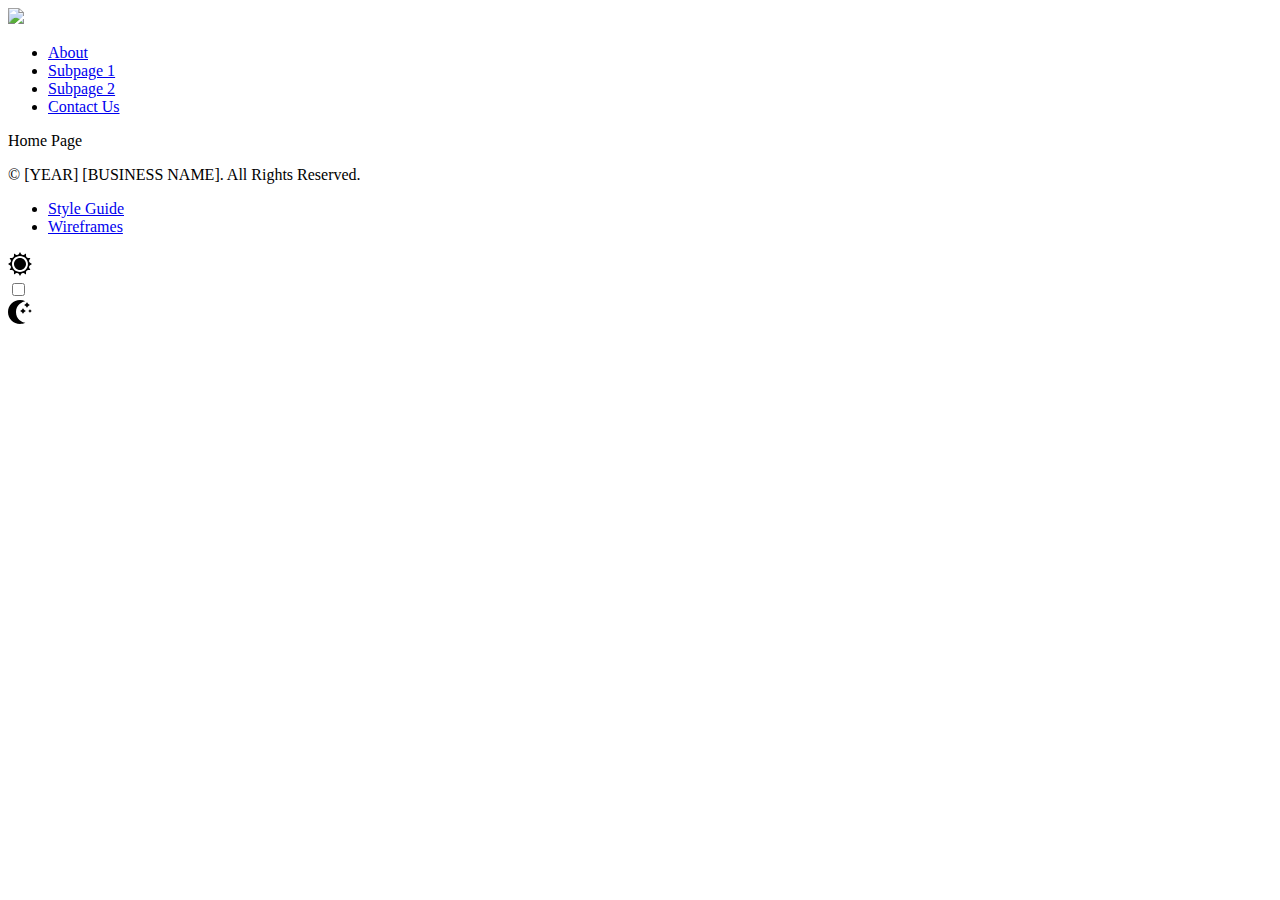
==== index.html @ 65753d65 "Upload files" ====
<!doctype html>
<html lang="en">
<head>
    <meta charset="utf-8">
    <meta name="viewport" content="width=device-width, initial-scale=1.0">
    <title>Home</title>
    <link rel="stylesheet" href="css/normalize.css">
    <link rel="stylesheet" href="css/main.css">
    <script src="js/dark-mode.js"></script>
</head>
<body>
    <header>
        <div id="logo-wrapper">
            <a href="index.html">
                <img src="https://via.placeholder.com/150x100.jpg" id="logo">
            </a>
        </div>
        <nav>
            <ul>
                <li>
                    <a href="about.html">
                        About
                    </a>
                </li>
                <li>
                    <a href="subpage-1.html">
                        Subpage 1
                    </a>
                </li>
                <li>
                    <a href="subpage-2.html">
                        Subpage 2
                    </a>
                </li>
                <li>
                    <a href="contact-us.html">
                        Contact Us
                    </a>
                </li>
            </ul>
        </nav>
    </header>
    <main>
        <p>
            Home Page
        </p>
    </main>
    <footer>
        <div id="legal">
            &copy; [YEAR] [BUSINESS NAME]. All Rights Reserved.
        </div>
        <nav>
            <ul>
                <li>
                    <a href="style-guide.html">
                        Style Guide
                    </a>
                </li>
                <li>
                    <a href="wireframes.html">
                        Wireframes
                    </a>
                </li>
            </ul>
        </nav>
        <div id="dark-mode">
            <div class="icon" id="sun-icon">
                <svg xmlns="http://www.w3.org/2000/svg" width="24" height="24" viewBox="0 0 24 24"><path d="M22.088 13.126l1.912-1.126-1.912-1.126c-1.021-.602-1.372-1.91-.788-2.942l1.093-1.932-2.22-.02c-1.185-.01-2.143-.968-2.153-2.153l-.02-2.219-1.932 1.093c-1.031.583-2.34.233-2.941-.788l-1.127-1.913-1.127 1.913c-.602 1.021-1.91 1.372-2.941.788l-1.932-1.093-.02 2.219c-.01 1.185-.968 2.143-2.153 2.153l-2.22.02 1.093 1.932c.584 1.032.233 2.34-.788 2.942l-1.912 1.126 1.912 1.126c1.021.602 1.372 1.91.788 2.942l-1.093 1.932 2.22.02c1.185.01 2.143.968 2.153 2.153l.02 2.219 1.932-1.093c1.031-.583 2.34-.233 2.941.788l1.127 1.913 1.127-1.913c.602-1.021 1.91-1.372 2.941-.788l1.932 1.093.02-2.219c.011-1.185.969-2.143 2.153-2.153l2.22-.02-1.093-1.932c-.584-1.031-.234-2.34.788-2.942zm-10.117 6.874c-4.411 0-8-3.589-8-8s3.588-8 8-8 8 3.589 8 8-3.589 8-8 8zm6.029-8c0 3.313-2.687 6-6 6s-6-2.687-6-6 2.687-6 6-6 6 2.687 6 6z"/></svg>
            </div>
            <div id="tgl-wrapper">
                <input class="tgl" id="dark-mode-toggle" type="checkbox"/>
                <label class="tgl-btn" for="dark-mode-toggle"></label>
            </div>
            <div class="icon" id="moon-icon">
                <svg xmlns="http://www.w3.org/2000/svg" width="24" height="24" viewBox="0 0 24 24"><path d="M12 10.999c1.437.438 2.562 1.564 2.999 3.001.44-1.437 1.565-2.562 3.001-3-1.436-.439-2.561-1.563-3.001-3-.437 1.436-1.562 2.561-2.999 2.999zm8.001.001c.958.293 1.707 1.042 2 2.001.291-.959 1.042-1.709 1.999-2.001-.957-.292-1.707-1.042-2-2-.293.958-1.042 1.708-1.999 2zm-1-9c-.437 1.437-1.563 2.562-2.998 3.001 1.438.44 2.561 1.564 3.001 3.002.437-1.438 1.563-2.563 2.996-3.002-1.433-.437-2.559-1.564-2.999-3.001zm-7.001 22c-6.617 0-12-5.383-12-12s5.383-12 12-12c1.894 0 3.63.497 5.37 1.179-2.948.504-9.37 3.266-9.37 10.821 0 7.454 5.917 10.208 9.37 10.821-1.5.846-3.476 1.179-5.37 1.179z"/></svg>
            </div>
        </div>
    </footer>
</body>
</html>
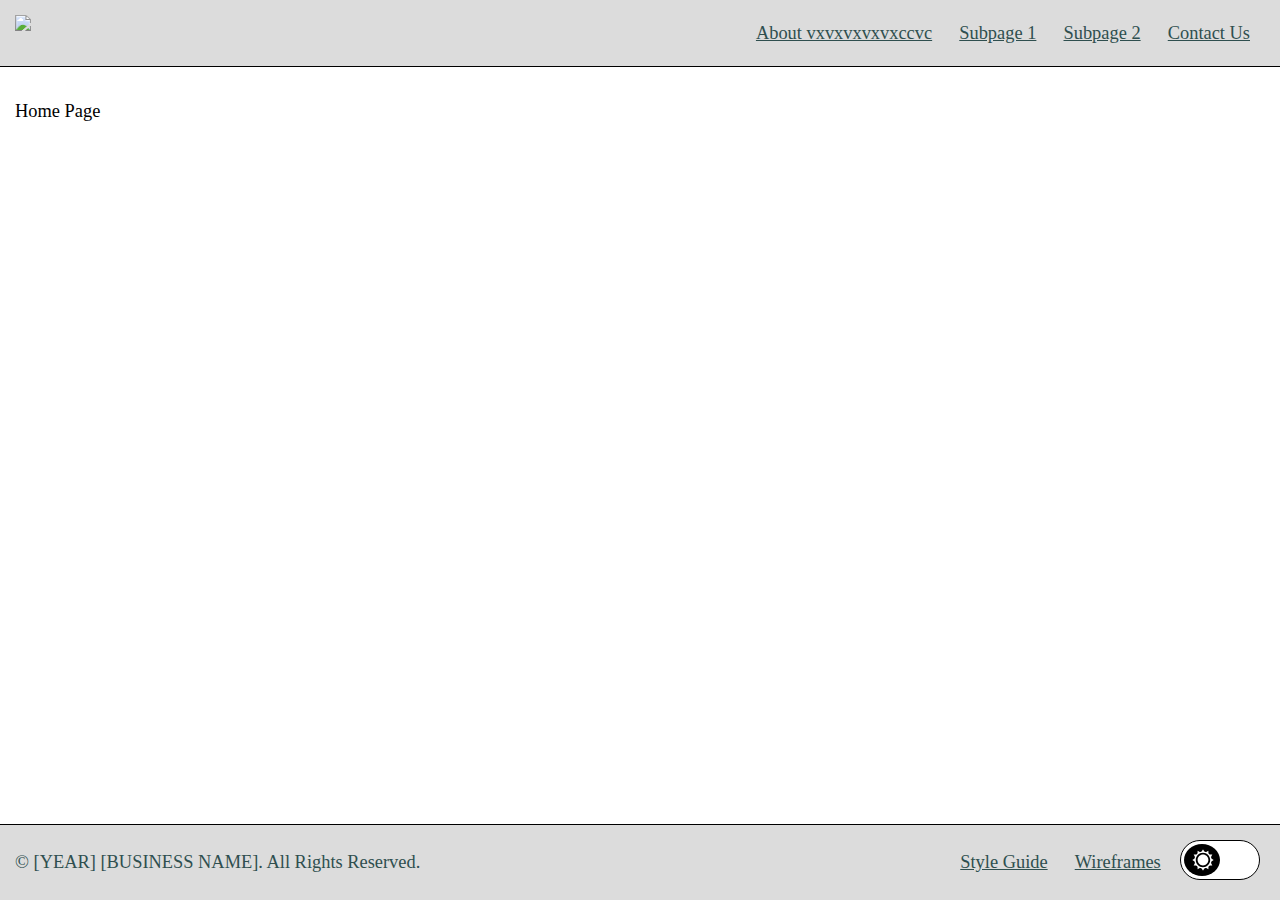
==== commit 9e0c83cb: "Updating the code" ====
--- a/index.html
+++ b/index.html
@@ -19,7 +19,7 @@
             <ul>
                 <li>
                     <a href="about.html">
-                        About
+                        About vxvxvxvxvxccvc
                     </a>
                 </li>
                 <li>
--- a/css/main.css
+++ b/css/main.css
@@ -0,0 +1,249 @@
+:root {
+    /* Settings */
+    --spacing: 15px;
+    --font-size: 1.15rem;
+    /* Normal Colors */
+    --background-color: white;
+    --alt-background-color: gainsboro;
+    --font-color: black;
+    --alt-font-color: darkslategray;
+    --border-color: black;
+    /* Dark Mode Colors */
+    --dark-background-color: black;
+    --dark-alt-background-color: darkslategray;
+    --dark-font-color: white;
+    --dark-alt-font-color: gainsboro;
+    --dark-border-color: white;
+}
+
+html, body {
+    margin: 0;
+    padding: 0;
+    width: 100%;
+    height: 100%;
+    text-rendering: optimizeLegibility;
+}
+
+body {
+    display: flex;
+    flex-direction: column;
+    font-size: 62.5%;
+}
+
+header {
+    display: grid;
+    grid-template-rows: auto;
+    grid-template-columns: auto 1fr;
+    font-size: var(--font-size);
+    padding: var(--spacing);
+    border-bottom: 1px solid var(--border-color);
+    color: var(--alt-font-color);
+    background-color: var(--alt-background-color);
+}
+
+header a {
+    color: var(--alt-font-color);
+}
+
+header nav {
+    display: flex;
+    align-items: center;
+    margin-left: auto;
+}
+
+header nav ul {
+    margin: 0;
+    padding: 0;
+    list-style-type: none;
+}
+
+header nav ul li {
+    display: inline-block;
+    padding: 7.5px;
+    margin-right: 7.5px;
+}
+
+main {
+    flex: 1;
+    font-size: var(--font-size);
+    padding: var(--spacing);
+    color: var(--font-color);
+    background-color: var(--background-color);
+}
+
+footer {
+    display: grid;
+    grid-template-rows: auto;
+    grid-template-columns: auto 1fr auto;
+    font-size: var(--font-size);
+    border-top: 1px solid var(--border-color);
+    padding: var(--spacing);
+    color: var(--alt-font-color);
+    background-color: var(--alt-background-color);
+}
+
+footer a {
+    color: var(--alt-font-color);
+}
+
+footer #legal {
+    grid-row: 1;
+    grid-column: 1;
+    display: flex;
+    align-items: center;
+}
+
+footer nav {
+    grid-row: 1;
+    grid-column: 2;
+    display: flex;
+    align-items: center;
+    margin-left: auto;
+}
+
+footer nav ul {
+    margin: 0;
+    padding: 0;
+    list-style-type: none;
+}
+
+footer nav ul li {
+    display: inline-block;
+    padding: 7.5px;
+    margin-right: 7.5px;
+}
+
+footer #dark-mode {
+    grid-row: 1;
+    grid-column: 3;
+}
+
+footer #dark-mode .icon {
+    position: relative;
+    display: inline-block;
+    z-index: 100;
+    pointer-events: none;
+}
+
+footer #dark-mode .icon svg path {
+    fill: var(--background-color);
+}
+
+footer #dark-mode #sun-icon svg {
+    transform: scale(0.9);
+    position: absolute;
+    top: -32px;
+    left: 15px;
+}
+
+footer #dark-mode #moon-icon svg {
+    transform: scale(0.85);
+    position: absolute;
+    top: -32px;
+    right: 15px;
+}
+
+footer #dark-mode #tgl-wrapper {
+    display: inline-block;
+}
+
+footer #dark-mode #tgl-wrapper .tgl {
+    display: none;
+}
+
+footer #dark-mode #tgl-wrapper .tgl, .tgl:after, .tgl:before, .tgl *, .tgl *:after, .tgl *:before, .tgl + .tgl-btn {
+    box-sizing: border-box;
+}
+
+footer #dark-mode #tgl-wrapper .tgl::-moz-selection, .tgl:after::-moz-selection, .tgl:before::-moz-selection, .tgl *::-moz-selection, .tgl *:after::-moz-selection, .tgl *:before::-moz-selection, .tgl + .tgl-btn::-moz-selection {
+    background: none;
+}
+
+footer #dark-mode #tgl-wrapper .tgl::selection, .tgl:after::selection, .tgl:before::selection, .tgl *::selection, .tgl *:after::selection, .tgl *:before::selection, .tgl + .tgl-btn::selection {
+    background: none;
+}
+
+footer #dark-mode #tgl-wrapper .tgl + .tgl-btn {
+    outline: 0;
+    display: block;
+    width: 80px;
+    height: 40px;
+    position: relative;
+    cursor: pointer;
+    -webkit-user-select: none;
+    -moz-user-select: none;
+    -ms-user-select: none;
+    user-select: none;
+    background-color: var(--background-color);
+    border: 1px solid var(--border-color);
+    border-radius: 30px;
+    padding: 3px;
+    transition: all 0.4s ease;
+}
+
+footer #dark-mode #tgl-wrapper .tgl + .tgl-btn:after, .tgl + .tgl-btn:before {
+    position: relative;
+    display: block;
+    content: "";
+    width: 50%;
+    height: 100%;
+}
+
+footer #dark-mode #tgl-wrapper .tgl + .tgl-btn:after {
+    left: 0;
+    border-radius: 50%;
+    background-color: var(--border-color);
+    transition: all 0.2s ease;
+}
+
+footer #dark-mode #tgl-wrapper .tgl + .tgl-btn:before {
+    display: none;
+    transition: all 0.2s ease;
+}
+
+footer #dark-mode #tgl-wrapper .tgl:checked + .tgl-btn:after {
+    left: 50%;
+    transition: all 0.2s ease;
+}
+
+/*===========================================*\
+  APPLY DARK MODE COLORS WHEN DARK MODE IS ON 
+\*===========================================*/
+
+body.dark-mode header {
+    border-bottom: 1px solid var(--dark-border-color);
+    color: var(--dark-alt-font-color);
+    background-color: var(--dark-alt-background-color);
+}
+
+body.dark-mode header a {
+    color: var(--dark-alt-font-color);
+}
+
+body.dark-mode main {
+    color: var(--dark-font-color);
+    background-color: var(--dark-background-color);
+}
+
+body.dark-mode footer {
+    border-top: 1px solid var(--dark-border-color);
+    color: var(--dark-alt-font-color);
+    background-color: var(--dark-alt-background-color);
+}
+
+body.dark-mode footer a {
+    color: var(--dark-alt-font-color);
+}
+
+body.dark-mode footer #dark-mode .icon svg path {
+    fill: var(--dark-background-color);
+}
+
+body.dark-mode footer #dark-mode #tgl-wrapper .tgl + .tgl-btn {
+    background-color: var(--dark-background-color);
+    border: 1px solid var(--dark-border-color);
+}
+
+body.dark-mode footer #dark-mode #tgl-wrapper .tgl + .tgl-btn:after {
+    background-color: var(--dark-border-color);
+}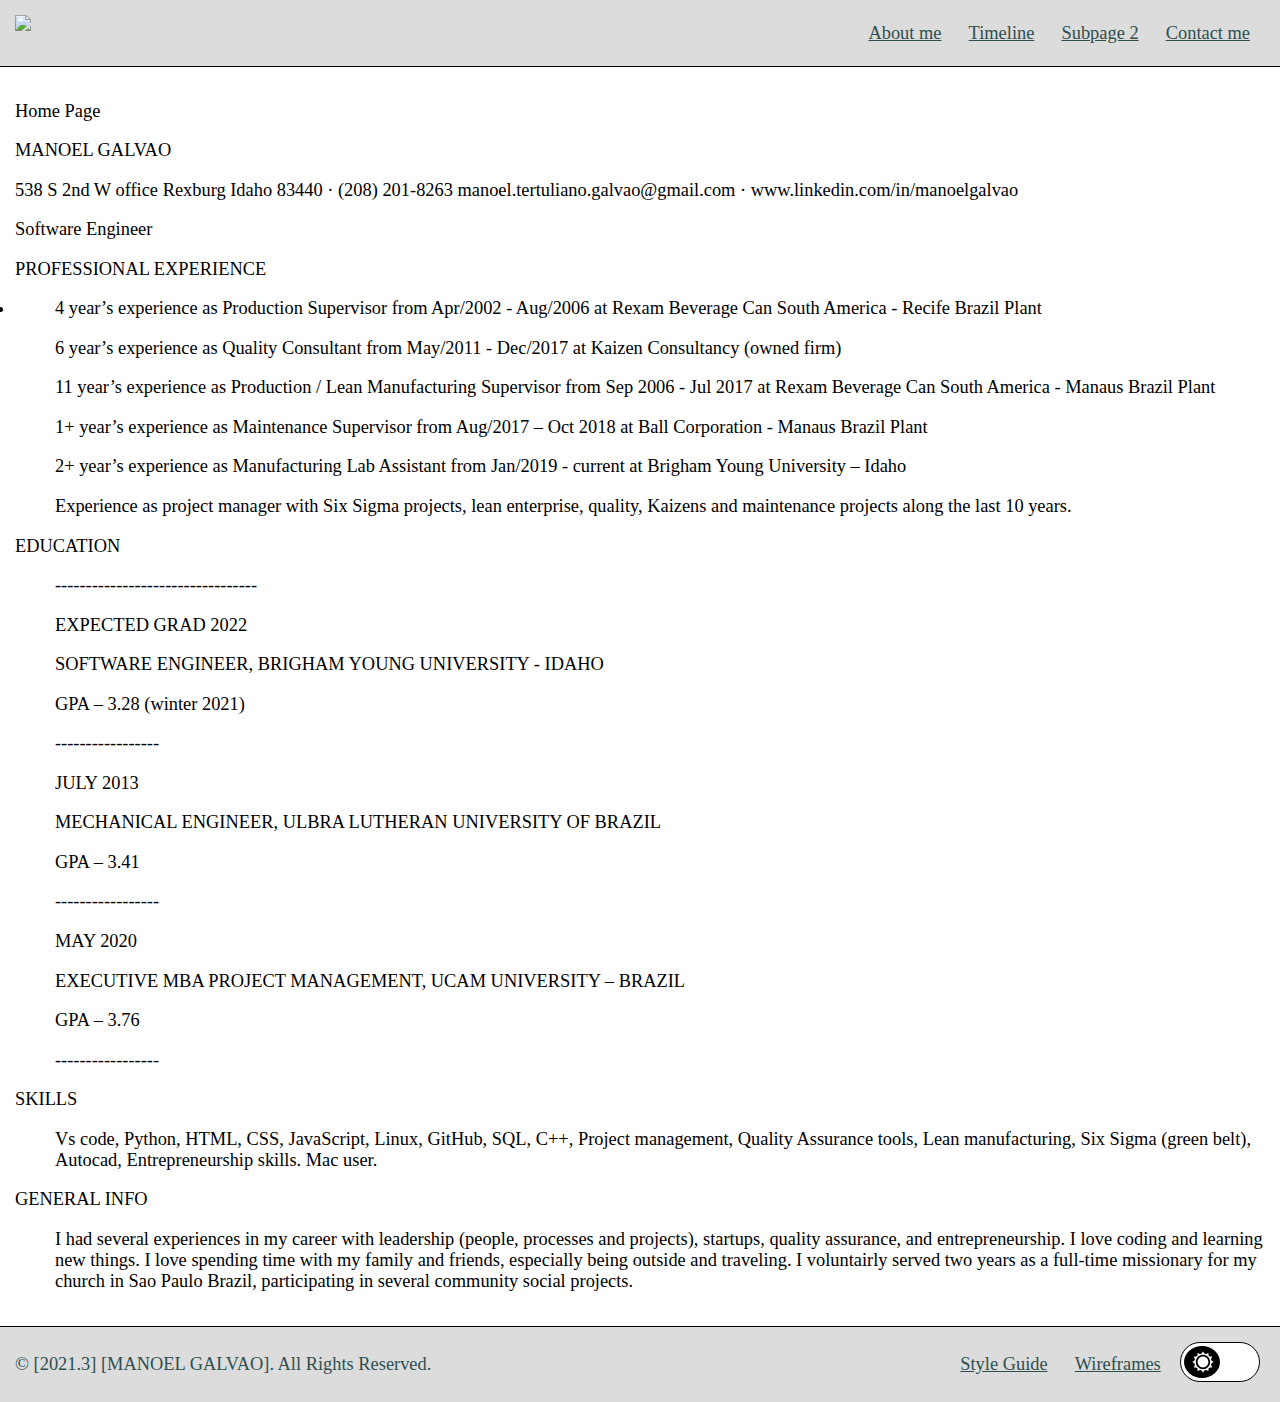
==== commit 4fa971f0: "Resume included" ====
--- a/index.html
+++ b/index.html
@@ -19,12 +19,12 @@
             <ul>
                 <li>
                     <a href="about.html">
-                        About vxvxvxvxvxccvc
+                        About me
                     </a>
                 </li>
                 <li>
                     <a href="subpage-1.html">
-                        Subpage 1
+                        Timeline
                     </a>
                 </li>
                 <li>
@@ -34,7 +34,7 @@
                 </li>
                 <li>
                     <a href="contact-us.html">
-                        Contact Us
+                        Contact me
                     </a>
                 </li>
             </ul>
@@ -43,11 +43,57 @@
     <main>
         <p>
             Home Page
+        </P>
+
+        <P> MANOEL GALVAO </P>
+        
+        <P> 538 S 2nd W office Rexburg Idaho 83440 · (208) 201-8263
+            manoel.tertuliano.galvao@gmail.com · www.linkedin.com/in/manoelgalvao
+        </P>
+
+        <P> Software Engineer</P>
+
+
+        <P> PROFESSIONAL EXPERIENCE </P>
+
+<li> 
+    <ul>4 year’s experience as Production Supervisor from Apr/2002 - Aug/2006 at Rexam Beverage Can South America - Recife Brazil Plant</ul>
+    <ul>6 year’s experience as Quality Consultant from May/2011 - Dec/2017 at Kaizen Consultancy (owned firm)</ul>
+    <ul>11 year’s experience as Production / Lean Manufacturing Supervisor from Sep 2006 - Jul 2017 at Rexam Beverage Can South America - Manaus Brazil Plant</ul>
+    <ul>1+ year’s experience as Maintenance Supervisor from Aug/2017 – Oct 2018 at Ball Corporation - Manaus Brazil Plant</ul>
+    <ul>2+ year’s experience as Manufacturing Lab Assistant from Jan/2019 - current at Brigham Young University – Idaho</ul>
+    <ul>Experience as project manager with Six Sigma projects, lean enterprise, quality, Kaizens and maintenance projects along the last 10 years.</ul>
+</li>
+
+<p>EDUCATION</p>
+<ul> --------------------------------- </ul>
+<ul> EXPECTED GRAD 2022</ul>
+<ul> SOFTWARE ENGINEER,  BRIGHAM YOUNG UNIVERSITY - IDAHO</ul>
+<ul> GPA – 3.28 (winter 2021)</ul>
+<ul> -----------------</ul>
+<ul> JULY 2013</ul>
+<ul> MECHANICAL ENGINEER, ULBRA LUTHERAN UNIVERSITY OF BRAZIL </ul>
+<ul> GPA – 3.41</ul>
+<ul> -----------------</ul>
+<ul> MAY 2020</ul>
+<ul> EXECUTIVE MBA PROJECT MANAGEMENT, UCAM UNIVERSITY – BRAZIL</ul>
+<ul> GPA – 3.76</ul>
+<ul> -----------------</ul>
+
+<p> SKILLS</p>
+<ul>Vs code, Python, HTML, CSS, JavaScript, Linux, GitHub, SQL, C++, Project management, Quality Assurance tools, Lean manufacturing, Six Sigma (green belt), Autocad, Entrepreneurship skills. Mac user.</ul>
+
+
+ 
+<p> GENERAL INFO</p>
+<ul> I had several experiences in my career with leadership (people, processes and projects), startups, quality assurance, and entrepreneurship. I love coding and learning new things. I love spending time with my family and friends, especially being outside and traveling. I voluntairly served two years as a full-time missionary for my church in Sao Paulo Brazil, participating in several community social projects.</ul>
+
+
         </p>
     </main>
     <footer>
         <div id="legal">
-            &copy; [YEAR] [BUSINESS NAME]. All Rights Reserved.
+            &copy; [2021.3] [MANOEL GALVAO]. All Rights Reserved.
         </div>
         <nav>
             <ul>
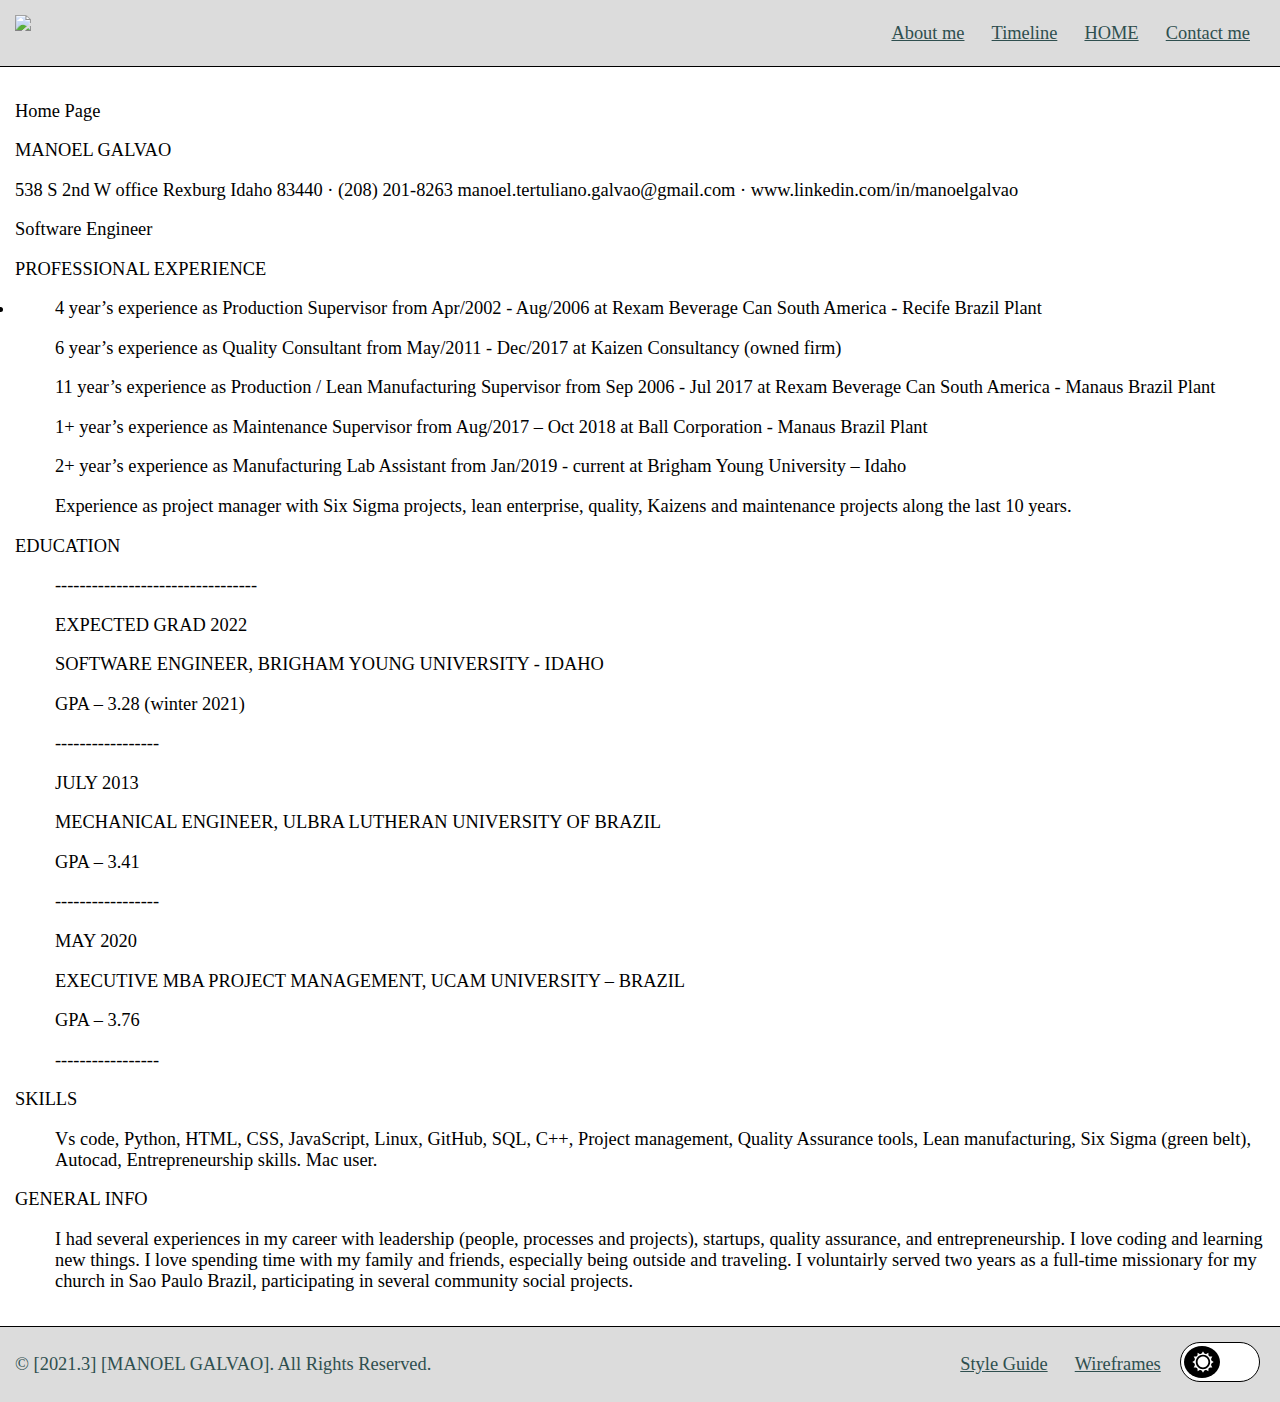
==== commit 86666fe3: "Updating files week 11" ====
--- a/index.html
+++ b/index.html
@@ -28,8 +28,8 @@
                     </a>
                 </li>
                 <li>
-                    <a href="subpage-2.html">
-                        Subpage 2
+                    <a href="index.html">
+                        HOME
                     </a>
                 </li>
                 <li>
@@ -41,6 +41,7 @@
         </nav>
     </header>
     <main>
+        
         <p>
             Home Page
         </P>
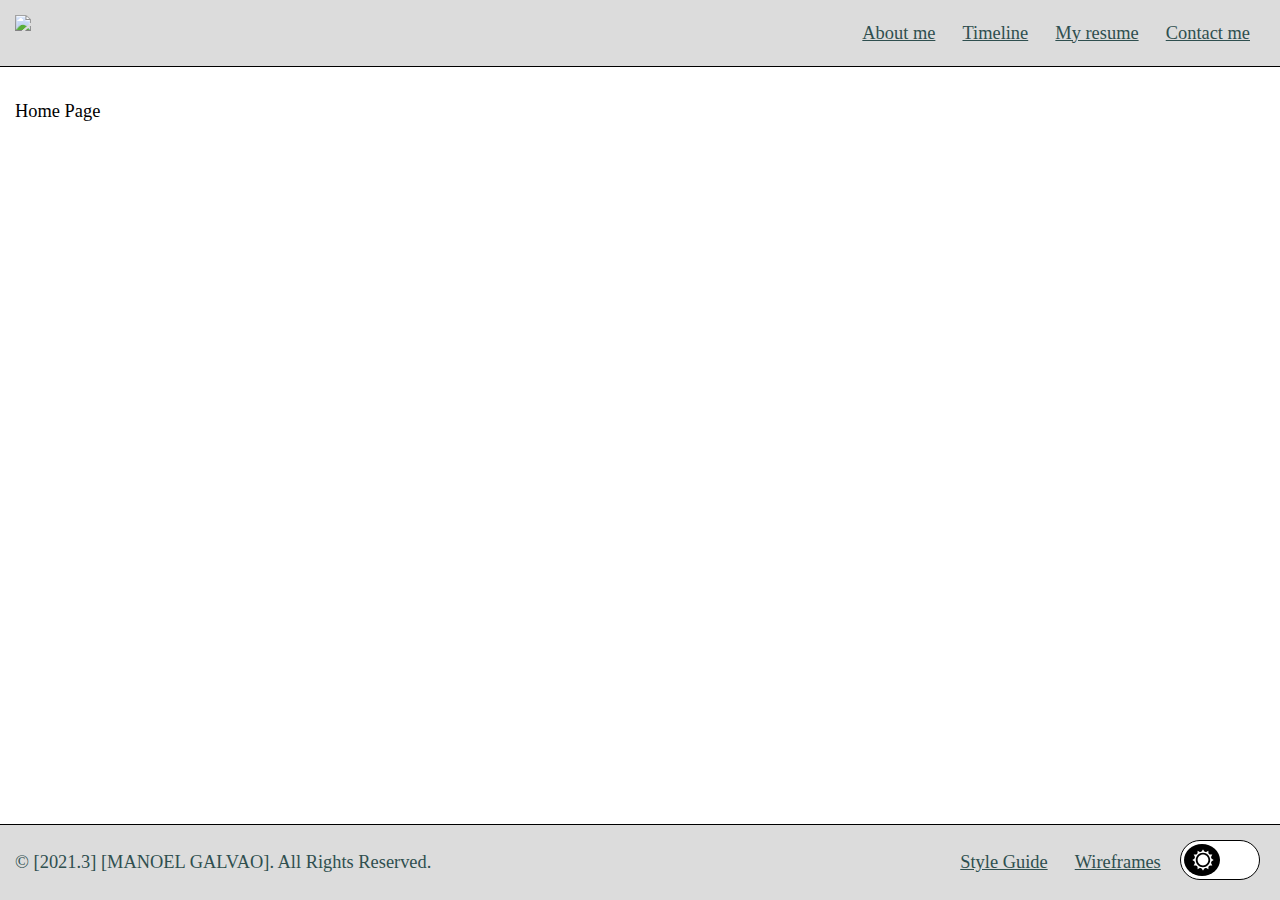
==== commit b204dc78: "Updating the content againg" ====
--- a/index.html
+++ b/index.html
@@ -18,22 +18,22 @@
         <nav>
             <ul>
                 <li>
-                    <a href="about.html">
+                    <a href="about-me.html">
                         About me
                     </a>
                 </li>
                 <li>
-                    <a href="subpage-1.html">
+                    <a href="mytimeline.html">
                         Timeline
                     </a>
                 </li>
                 <li>
-                    <a href="index.html">
-                        HOME
+                    <a href="myresume.html">
+                        My resume
                     </a>
                 </li>
                 <li>
-                    <a href="contact-us.html">
+                    <a href="contact-me.html">
                         Contact me
                     </a>
                 </li>
@@ -41,56 +41,10 @@
         </nav>
     </header>
     <main>
-        
         <p>
             Home Page
         </P>
 
-        <P> MANOEL GALVAO </P>
-        
-        <P> 538 S 2nd W office Rexburg Idaho 83440 · (208) 201-8263
-            manoel.tertuliano.galvao@gmail.com · www.linkedin.com/in/manoelgalvao
-        </P>
-
-        <P> Software Engineer</P>
-
-
-        <P> PROFESSIONAL EXPERIENCE </P>
-
-<li> 
-    <ul>4 year’s experience as Production Supervisor from Apr/2002 - Aug/2006 at Rexam Beverage Can South America - Recife Brazil Plant</ul>
-    <ul>6 year’s experience as Quality Consultant from May/2011 - Dec/2017 at Kaizen Consultancy (owned firm)</ul>
-    <ul>11 year’s experience as Production / Lean Manufacturing Supervisor from Sep 2006 - Jul 2017 at Rexam Beverage Can South America - Manaus Brazil Plant</ul>
-    <ul>1+ year’s experience as Maintenance Supervisor from Aug/2017 – Oct 2018 at Ball Corporation - Manaus Brazil Plant</ul>
-    <ul>2+ year’s experience as Manufacturing Lab Assistant from Jan/2019 - current at Brigham Young University – Idaho</ul>
-    <ul>Experience as project manager with Six Sigma projects, lean enterprise, quality, Kaizens and maintenance projects along the last 10 years.</ul>
-</li>
-
-<p>EDUCATION</p>
-<ul> --------------------------------- </ul>
-<ul> EXPECTED GRAD 2022</ul>
-<ul> SOFTWARE ENGINEER,  BRIGHAM YOUNG UNIVERSITY - IDAHO</ul>
-<ul> GPA – 3.28 (winter 2021)</ul>
-<ul> -----------------</ul>
-<ul> JULY 2013</ul>
-<ul> MECHANICAL ENGINEER, ULBRA LUTHERAN UNIVERSITY OF BRAZIL </ul>
-<ul> GPA – 3.41</ul>
-<ul> -----------------</ul>
-<ul> MAY 2020</ul>
-<ul> EXECUTIVE MBA PROJECT MANAGEMENT, UCAM UNIVERSITY – BRAZIL</ul>
-<ul> GPA – 3.76</ul>
-<ul> -----------------</ul>
-
-<p> SKILLS</p>
-<ul>Vs code, Python, HTML, CSS, JavaScript, Linux, GitHub, SQL, C++, Project management, Quality Assurance tools, Lean manufacturing, Six Sigma (green belt), Autocad, Entrepreneurship skills. Mac user.</ul>
-
-
- 
-<p> GENERAL INFO</p>
-<ul> I had several experiences in my career with leadership (people, processes and projects), startups, quality assurance, and entrepreneurship. I love coding and learning new things. I love spending time with my family and friends, especially being outside and traveling. I voluntairly served two years as a full-time missionary for my church in Sao Paulo Brazil, participating in several community social projects.</ul>
-
-
-        </p>
     </main>
     <footer>
         <div id="legal">
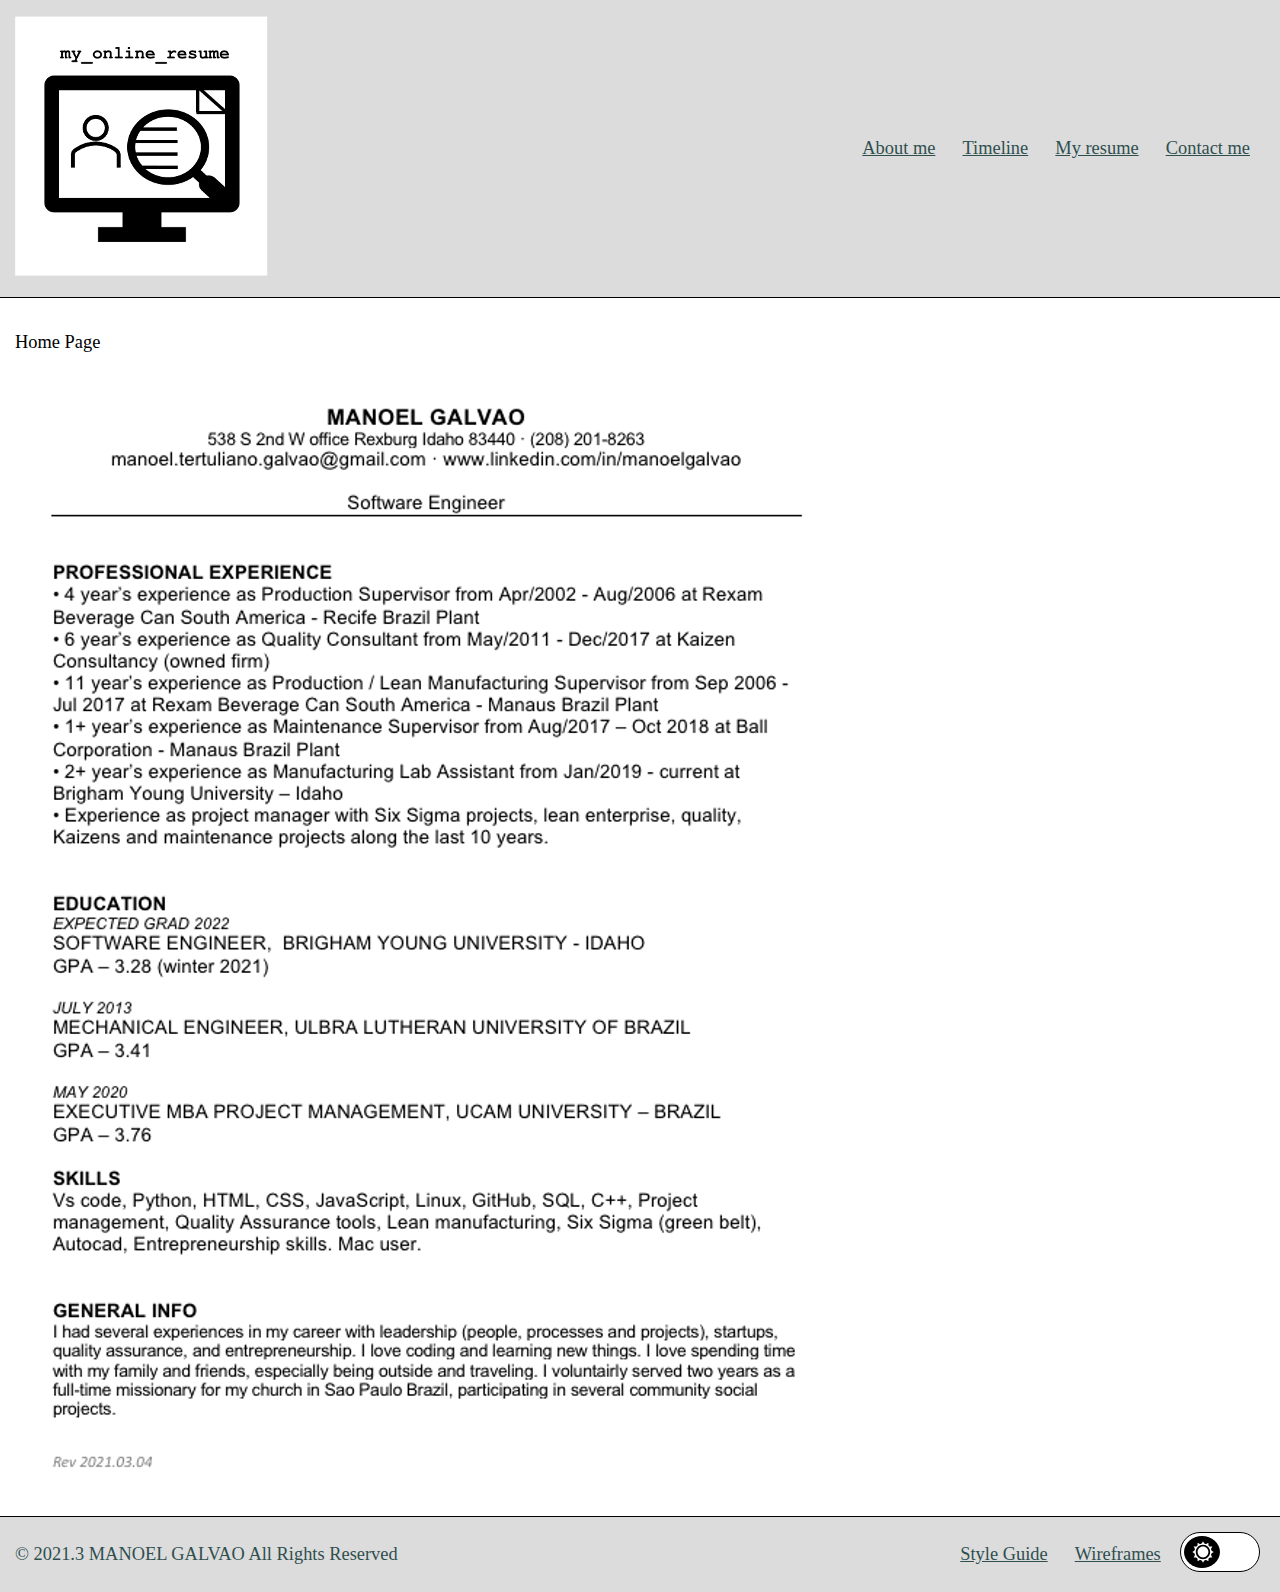
==== commit d7f0480d: "Updated timeline and added an image of the resume" ====
--- a/index.html
+++ b/index.html
@@ -12,7 +12,7 @@
     <header>
         <div id="logo-wrapper">
             <a href="index.html">
-                <img src="https://via.placeholder.com/150x100.jpg" id="logo">
+                <img src="assets/my_logo.png" id="logo">
             </a>
         </div>
         <nav>
@@ -41,14 +41,18 @@
         </nav>
     </header>
     <main>
+        
         <p>
             Home Page
         </P>
-
+        
+        <a> 
+            <img src="assets/my_resume.png" id="myresume">
+        </a>
     </main>
     <footer>
         <div id="legal">
-            &copy; [2021.3] [MANOEL GALVAO]. All Rights Reserved.
+            &copy; 2021.3 MANOEL GALVAO All Rights Reserved
         </div>
         <nav>
             <ul>
--- a/css/main.css
+++ b/css/main.css
@@ -3,7 +3,7 @@
     --spacing: 15px;
     --font-size: 1.15rem;
     /* Normal Colors */
-    --background-color: white;
+    --background-color: rgb(255, 255, 255);
     --alt-background-color: gainsboro;
     --font-color: black;
     --alt-font-color: darkslategray;
@@ -39,6 +39,16 @@
     border-bottom: 1px solid var(--border-color);
     color: var(--alt-font-color);
     background-color: var(--alt-background-color);
+}
+
+header logo {
+    height: 150px;
+    width: auto;
+}
+
+body myresume {
+    height: 250px;
+    width: auto;
 }
 
 header a {
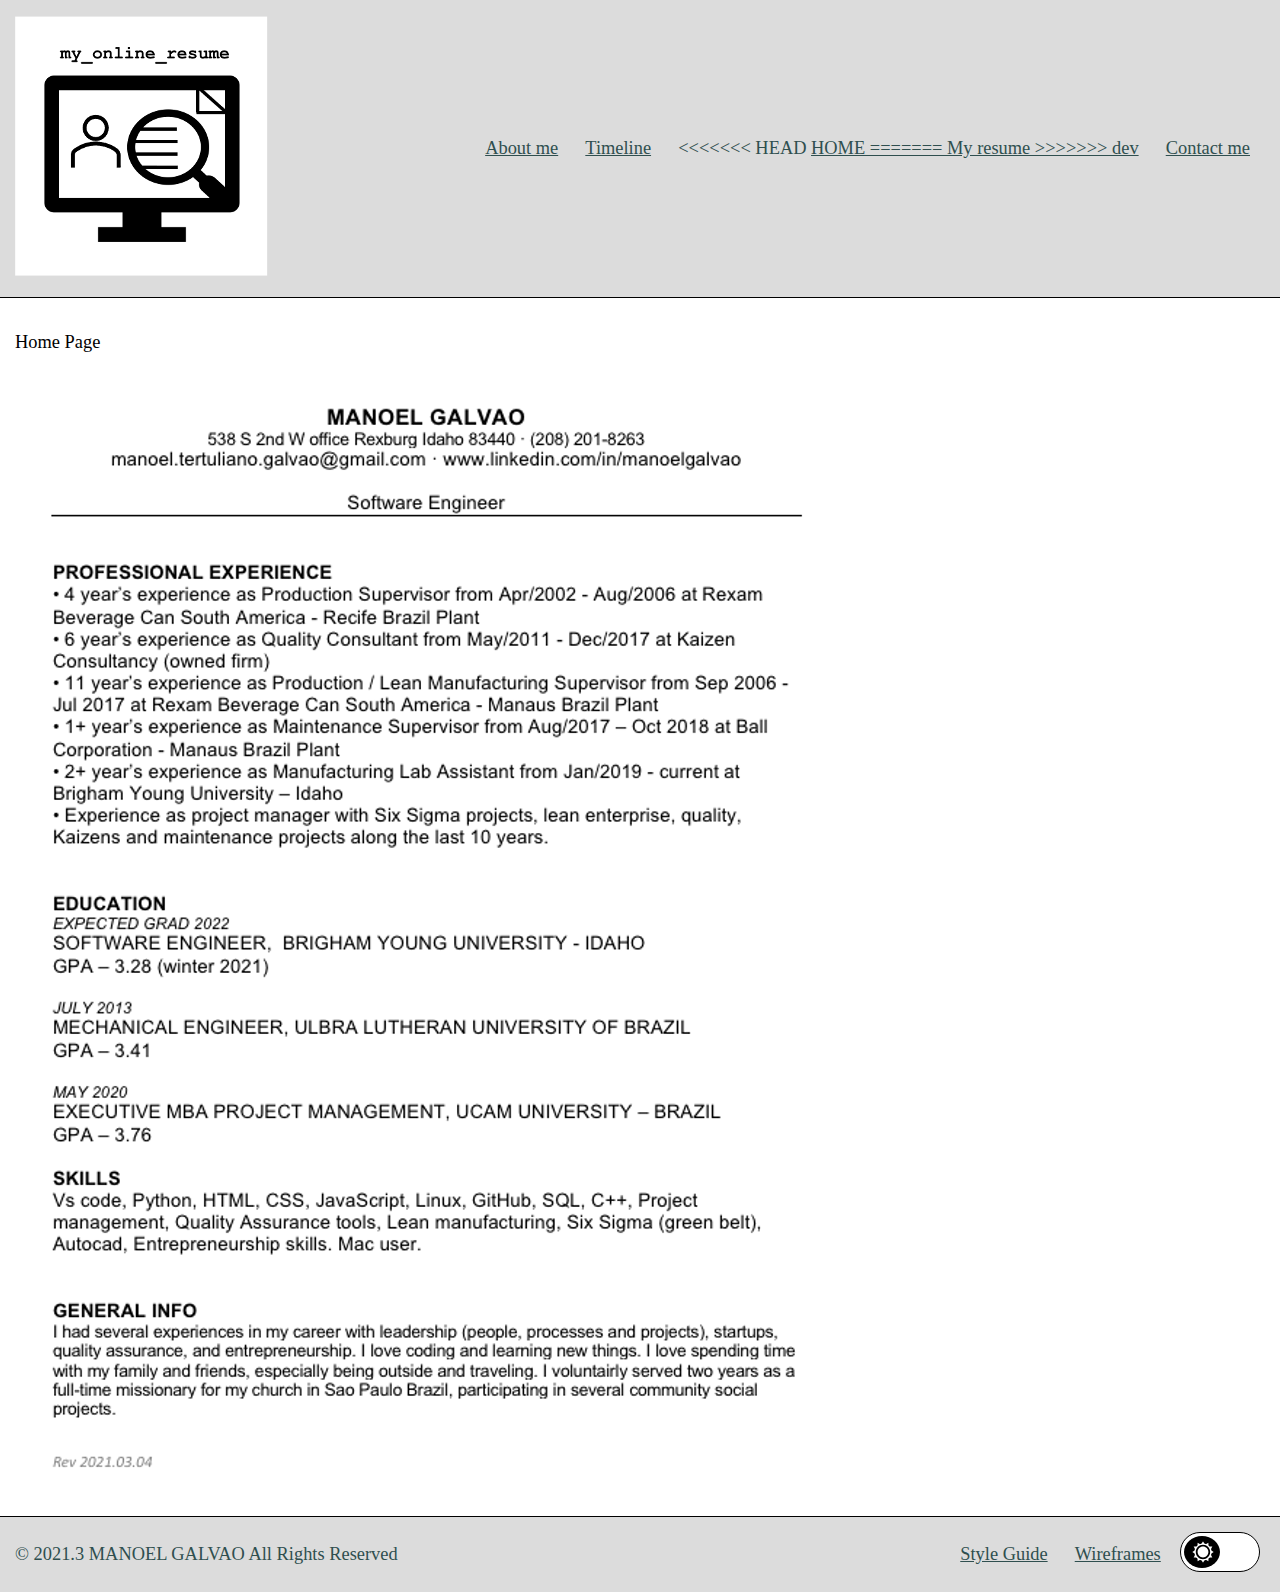
==== commit aaa7be2e: "Merge pull request #4 from mgalvao2020/website" ====
--- a/index.html
+++ b/index.html
@@ -28,8 +28,13 @@
                     </a>
                 </li>
                 <li>
+<<<<<<< HEAD
+                    <a href="index.html">
+                        HOME
+=======
                     <a href="myresume.html">
                         My resume
+>>>>>>> dev
                     </a>
                 </li>
                 <li>
